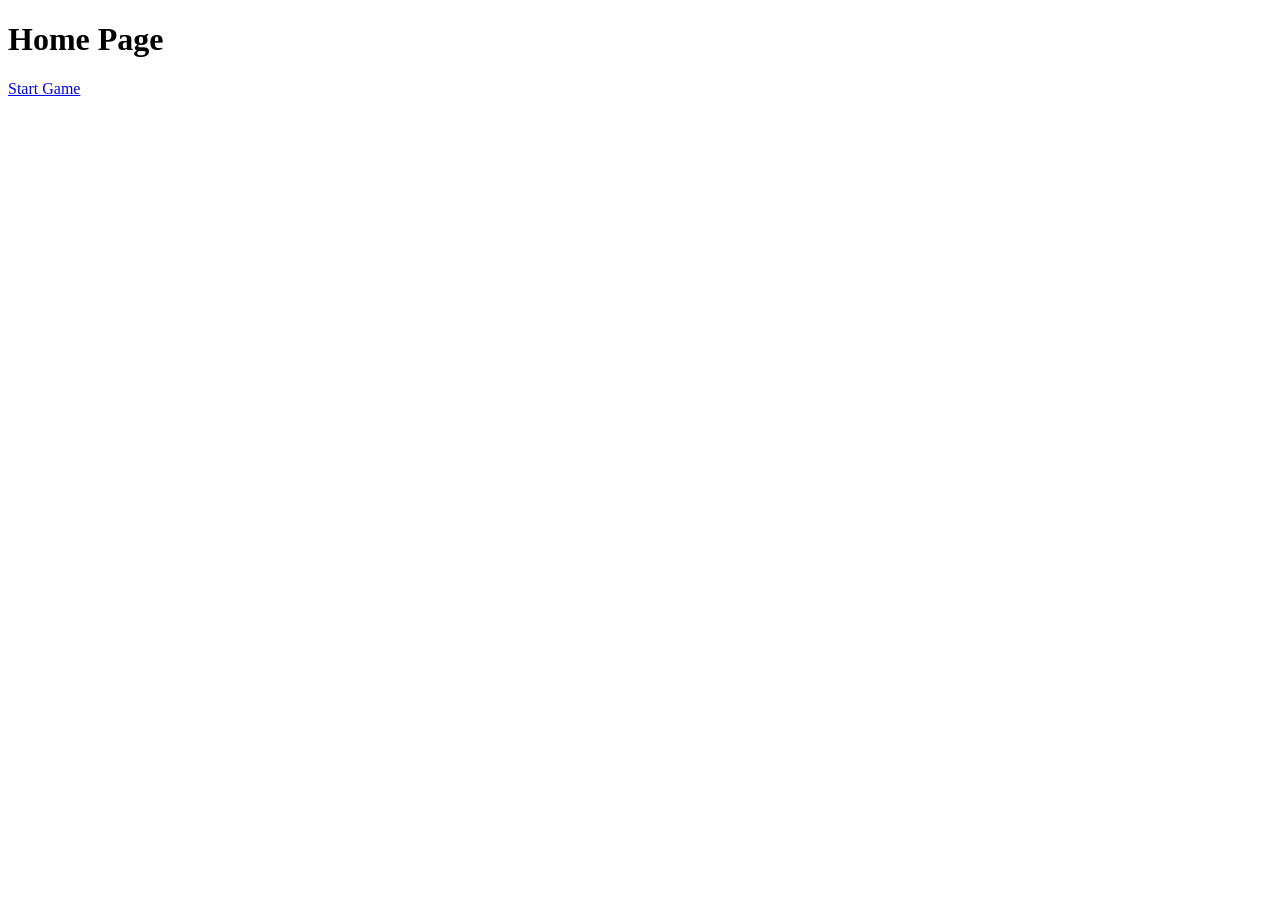
==== index.html @ 9bbe9111 "Add files via upload" ====
<!DOCTYPE html>
<html lang="en-US">
    <head>
    <link rel="css/stylesheet" href="index.css">    
    <script src="js/index.js"></script>    
    <title>Track Your Triggers</title>   
    </head>

    <body>
    <h1>Home Page</h1>
    <p> <a href="game.html">Start Game</a></p>
   <!-- <p> Your decks <a  target="_blank" href="https://www.google.com/">change</a> </p>-->
    
    <!--<script src="js/index.js"></script>-->
    </body>


</html>
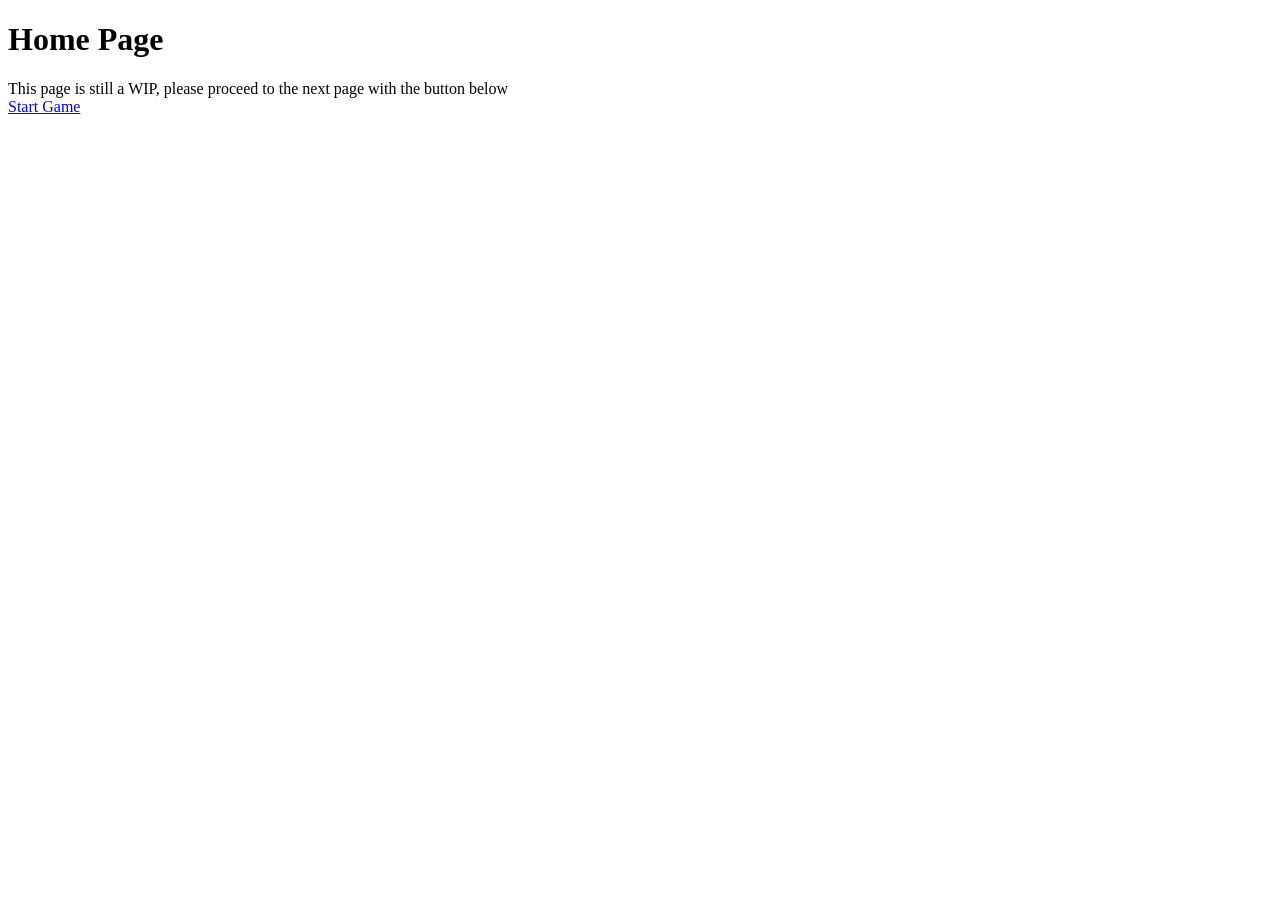
==== commit 324e6baf: "Add files via upload Not a complete changelog, but improved game.css display using grids and refined" ====
--- a/index.html
+++ b/index.html
@@ -8,10 +8,9 @@
 
     <body>
     <h1>Home Page</h1>
-    <p> <a href="game.html">Start Game</a></p>
-   <!-- <p> Your decks <a  target="_blank" href="https://www.google.com/">change</a> </p>-->
+    <p>This page is still a WIP, please proceed to the next page with the button below <br> <a href="game.html">Start Game</a></p>
+   
     
-    <!--<script src="js/index.js"></script>-->
     </body>
 
 
